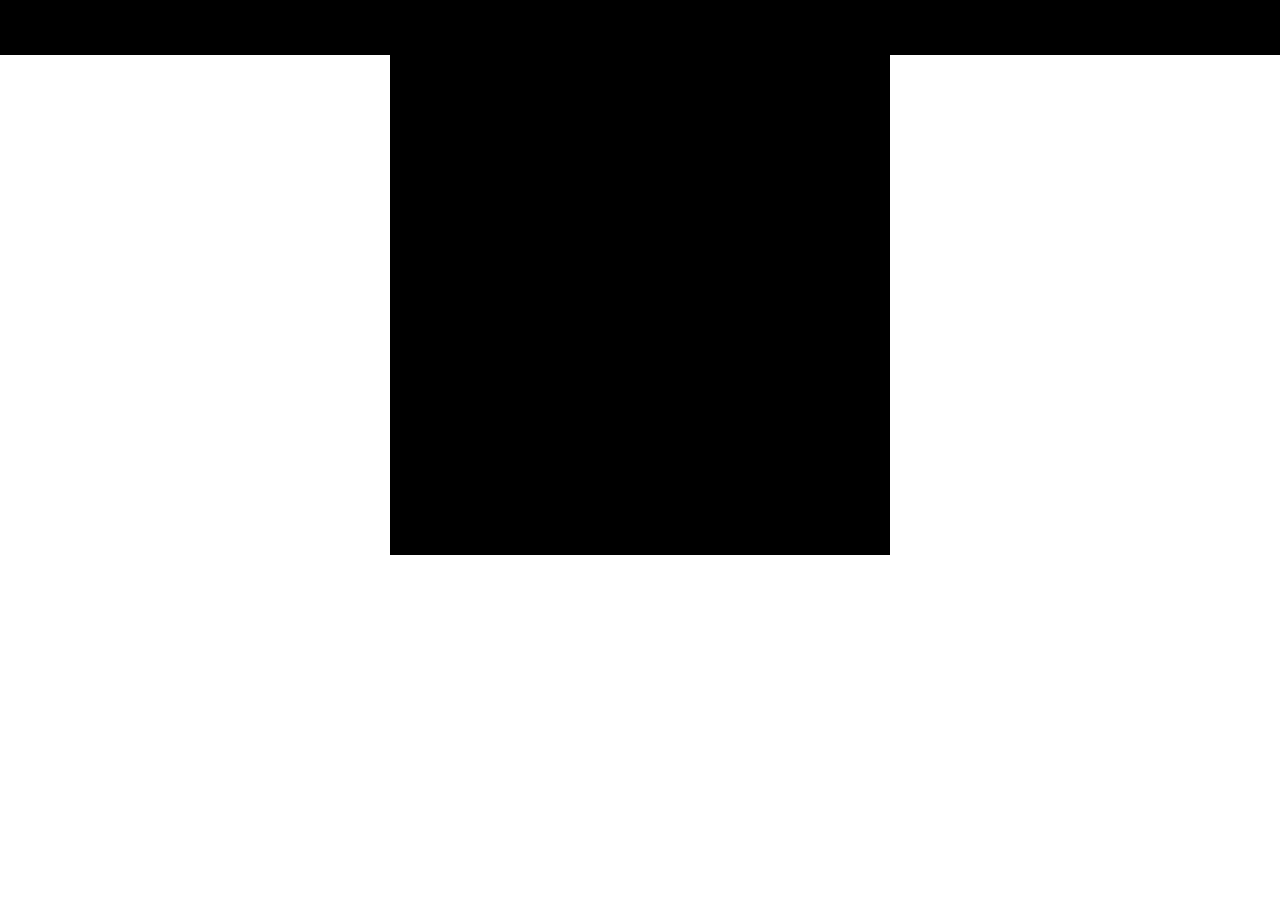
==== graphApi.html @ f98a3bfa "header" ====
<!DOCTYPE html>
<html>
     <head>
          <meta charset="UTF-8">
          <title>Facebook api</title>						
          <link rel="stylesheet" href="https://maxcdn.bootstrapcdn.com/bootstrap/3.2.0/css/bootstrap.min.css">
          <link rel="stylesheet" href="https://maxcdn.bootstrapcdn.com/bootstrap/3.2.0/css/bootstrap-theme.min.css">
          <link rel="stylesheet" href="css/reset.css">	
          <link rel="stylesheet" href="css/main.css">
          <script type="text/javascript" src="http://ajax.googleapis.com/ajax/libs/jquery/1.7.2/jquery.min.js"></script>
          <script src="https://maxcdn.bootstrapcdn.com/bootstrap/3.2.0/js/bootstrap.min.js"></script>
	</head>
	<body>
	    <header></header>	
	    <article></article>	
		
    <!--https://developers.facebook.com/docs/graph-api/using-graph-api/v2.3-->	
	<script>
        // Initialize Parse
        Parse.initialize("bAMceHECEizL9iWqat9IJqgLRBmta8WmhrivYOIL", "4Fyg7B8e4Foovs4XOVpnKZnvb9LJMNstYgp9tJe1");

        window.fbAsyncInit = function() {
        Parse.FacebookUtils.init({ // this line replaces FB.init({
           appId      : '1616729421906225', // Facebook App ID
           status     : true,  // check Facebook Login status
           cookie     : true,  // enable cookies to allow Parse to access the session
           xfbml      : true,  // initialize Facebook social plugins on the page
           version    : 'v2.3' // point to the latest Facebook Graph API version
        });
          

          // Run code after the Facebook SDK is loaded.
        };

        (function(d, s, id){
        var js, fjs = d.getElementsByTagName(s)[0];
        if (d.getElementById(id)) {return;}
        js = d.createElement(s); js.id = id;
        js.src = "//connect.facebook.net/en_US/sdk.js";
        fjs.parentNode.insertBefore(js, fjs);
        }(document, 'script', 'facebook-jssdk'));
		
		
		
		
	</script>
    <script src="js/graphApi.js"></script>		   	
    </body>
</html>
---- css/main.css ----
body{
	width:100vw;
	height:100vh;
}
header{
	width:100vw;
	height:55px;
	background:#000;
}
article{
	width:500px;
	height:500px;
	background:#000;
	margin:0 auto;
}
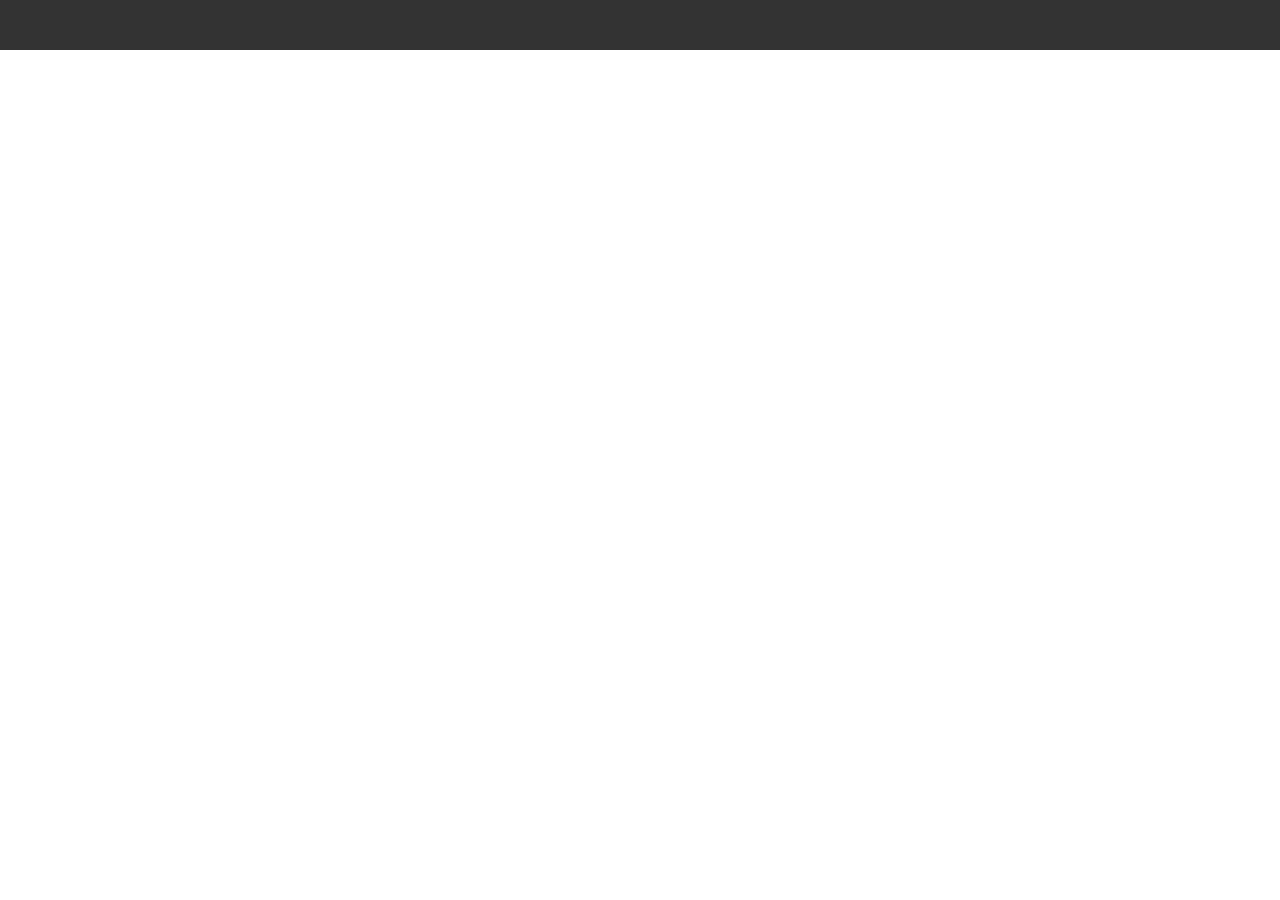
==== commit 900cb59f: "img2" ====
--- a/graphApi.html
+++ b/graphApi.html
@@ -9,41 +9,76 @@
           <link rel="stylesheet" href="css/main.css">
           <script type="text/javascript" src="http://ajax.googleapis.com/ajax/libs/jquery/1.7.2/jquery.min.js"></script>
           <script src="https://maxcdn.bootstrapcdn.com/bootstrap/3.2.0/js/bootstrap.min.js"></script>
+		  <script type="text/javascript" src="http://www.parsecdn.com/js/parse-1.4.2.min.js"></script>
 	</head>
 	<body>
-	    <header></header>	
-	    <article></article>	
+	    <header><p class="notLogin">未登入</p><button id="logoutBtn" class="btn btn-danger">登出</button></header>	
+	    <article>
+			<div id="indexView">
+			   <div id="fbImgView"></div>
+		    </div>
+	    	<form id="loginView">
+				  <label>username:<input class="form-control" id="username" type="text" placeholder="請輸入使用者名稱..."></label>
+				  <label>password:<input class="form-control" id="password" type="password" placeholder="請輸入密碼..."></label>
+				  <button id="loginBtn" class="btn btn-success" type="submit">登入</button>
+				  <button id="signupBtn" class="btn btn-info" type="submit">註冊</button>
+				  <button id="fbloginBtn" class="btn btn-primary" type="submit">臉書登入</button>
+			</form>
+	    </article>	
 		
-    <!--https://developers.facebook.com/docs/graph-api/using-graph-api/v2.3-->	
 	<script>
-        // Initialize Parse
-        Parse.initialize("bAMceHECEizL9iWqat9IJqgLRBmta8WmhrivYOIL", "4Fyg7B8e4Foovs4XOVpnKZnvb9LJMNstYgp9tJe1");
-
-        window.fbAsyncInit = function() {
-        Parse.FacebookUtils.init({ // this line replaces FB.init({
-           appId      : '1616729421906225', // Facebook App ID
-           status     : true,  // check Facebook Login status
-           cookie     : true,  // enable cookies to allow Parse to access the session
-           xfbml      : true,  // initialize Facebook social plugins on the page
-           version    : 'v2.3' // point to the latest Facebook Graph API version
-        });
-          
-
-          // Run code after the Facebook SDK is loaded.
-        };
-
-        (function(d, s, id){
-        var js, fjs = d.getElementsByTagName(s)[0];
-        if (d.getElementById(id)) {return;}
-        js = d.createElement(s); js.id = id;
-        js.src = "//connect.facebook.net/en_US/sdk.js";
-        fjs.parentNode.insertBefore(js, fjs);
-        }(document, 'script', 'facebook-jssdk'));
-		
-		
-		
+		//step1:https://www.parse.com/docs/js/guide#users-facebook-users
+		// Initialize Parse
+ Parse.initialize("dc6qirOub0c5tFM3EGRibM40fxXB34hJRWDnESi2", "9HhPMmOnMKFvsCtMuZwCYRVfd0D0YJCfmxT6HovU");
+ window.fbAsyncInit = function() {
+ Parse.FacebookUtils.init({ // this line replaces FB.init({
+ appId : '838463579536966', // Facebook App ID
+ status : true, // check Facebook Login status
+ cookie : true, // enable cookies to allow Parse to access the session
+ xfbml : true, // initialize Facebook social plugins on the page
+ version : 'v2.3' // point to the latest Facebook Graph API version
+ });
+ // Run code after the Facebook SDK is loaded.
+ };
+ (function(d, s, id){
+ var js, fjs = d.getElementsByTagName(s)[0];
+ if (d.getElementById(id)) {return;}
+ js = d.createElement(s); js.id = id;
+ js.src = "//connect.facebook.net/en_US/sdk.js";
+ fjs.parentNode.insertBefore(js, fjs);
+ }(document, 'script', 'facebook-jssdk'));
+       
+		function fblogin(){
+		//step2:https://developers.facebook.com/docs/graph-api/using-graph-api/v2.3	
+			Parse.FacebookUtils.logIn(null, {
+                                success: function(user) {
+                               if (!user.existed()) {
+ 				alert("User signed up and logged in through Facebook!");
+				 } else {
+				 alert("User logged in through Facebook!");
+ 			       }
+ 			        indexView(); //這是預先寫好的控制版⾯的function，⾮臉書api
+                                FB.getLoginStatus(function(response) {
+                                if (response.status === 'connected') {
+                                    //等等要在這邊加程式碼 使⽤FB.api()
+                                     FB.api('/me/picture?type=large',function(response) {
+ $('#fbImgView').html("<h5>Here are your profile photo</h5><img src="+response.data.url+"crossorigin=\"anonymous\" id=preview1 / >");
+ });
+//個⼈資訊
+ FB.api('/me',function(response) {
+ $('#fbImgView').append("<h1>Welcome ,+(response['gender']=="male"?"Mr. ":"Miss ")+" "+response['first_name']+"</h1>");
+ });
+                                 }
+                                 });
+ 				//等等要在這邊加程式碼 FB.getLoginStatus
+ 				},
+ 				error: function(user, error) {
+ 				alert("User cancelled the Facebook login or did not fully authorize.");
+ 				}
+				});
+		}
 		
 	</script>
     <script src="js/graphApi.js"></script>		   	
     </body>
-</html>+</html>
--- a/css/main.css
+++ b/css/main.css
@@ -4,12 +4,43 @@
 }
 header{
 	width:100vw;
-	height:55px;
-	background:#000;
+	height:50px;
+	background:rgba(0,0,0,0.8);
+}
+header p{
+	font-size:18px;
+	float:right;
+	color:#fff;
+	line-height:50px;
+	margin-right:45px;
+	display:none;
+}
+#loginView,#logoutBtn{
+	display:none;
+}
+#loginView{
+	margin:0 auto;
+}
+#logoutBtn{
+	float:right;
+	margin-left:45px;
+	margin-top:8px;
 }
 article{
 	width:500px;
 	height:500px;
-	background:#000;
-	margin:0 auto;
+	background:rgba(255,255,255,0.8);
+	margin:100px auto;
+}
+form{
+	width:400px;
+	height:400px;
+}
+label{
+	font-size:20px;
+}
+#username,#password{
+	display:block;
+	margin:5px auto;
+	width:350px;
 }